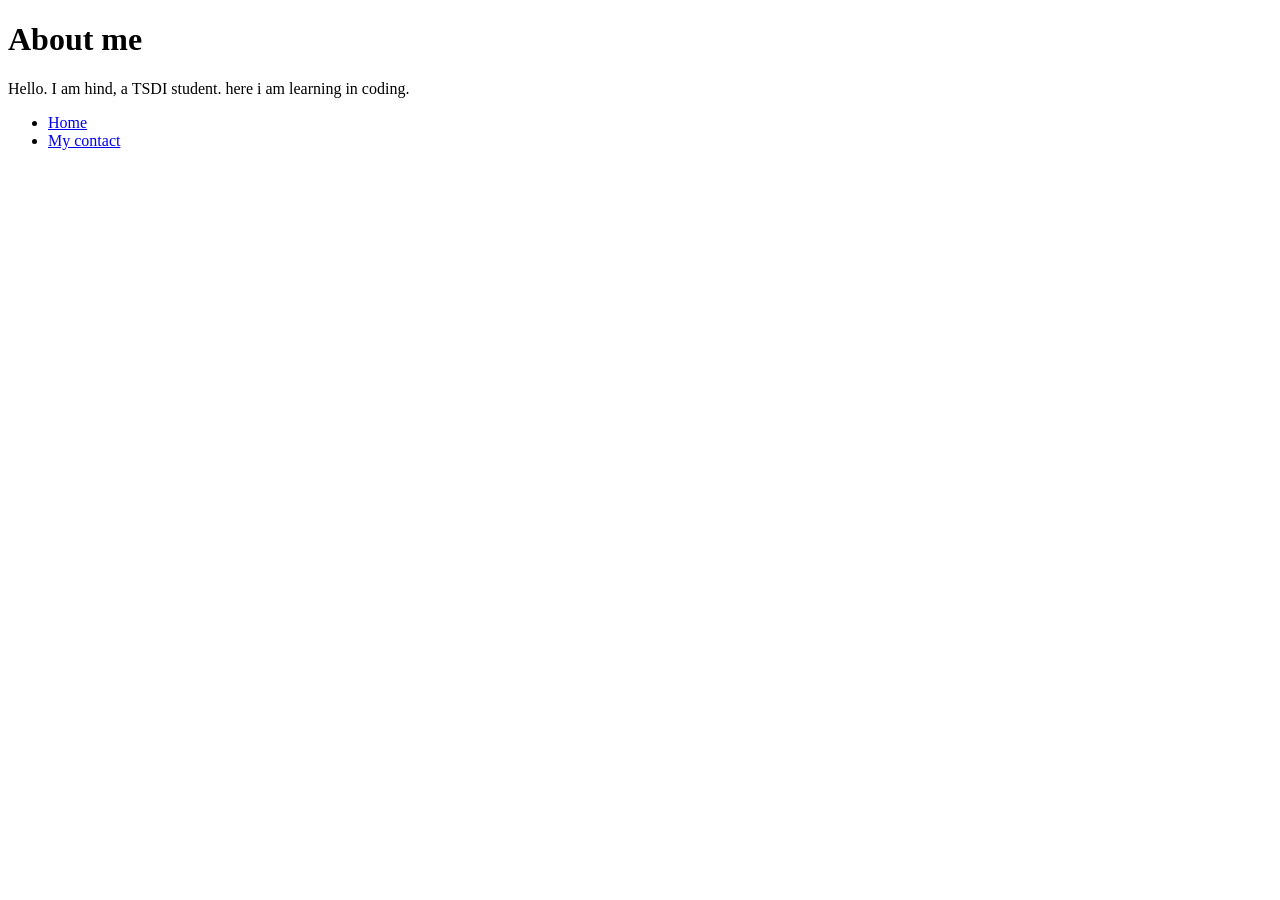
==== about.html @ faafc56b "add portfolio files" ====
<!DOCTYPE html>
<html lang="en">
<head>
    <meta charset="UTF-8">
    <meta name="viewport" content="width=device-width, initial-scale=1.0">
   <meta name="description" content="Learn more about Hind and her coding journey.">
    <title>About Me</title>
</head>
<body>
  <header>
    <h1>About me </h1>
    <p>Hello. I am hind, a TSDI student. here i am learning in coding.</p>
  </header>  
  <nav>
    <ul>
        <li><a href="index.html">Home</a></li>
        <li><a href="contact.html">My contact</a></li>
    </ul>
  </nav>
</body>
</html>
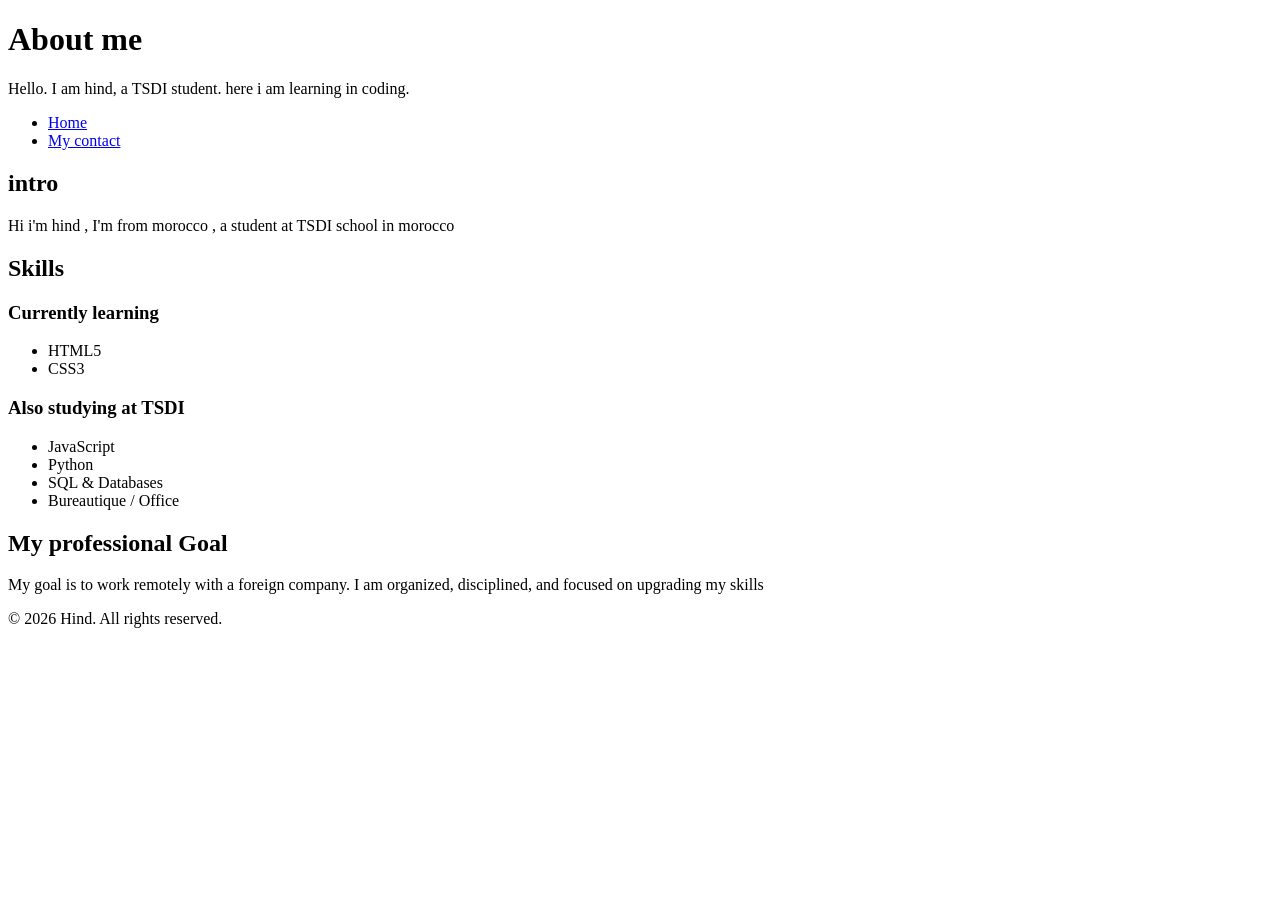
==== commit 3aa95778: "Update and complete all portfolio pages" ====
--- a/about.html
+++ b/about.html
@@ -17,5 +17,33 @@
         <li><a href="contact.html">My contact</a></li>
     </ul>
   </nav>
+  <main>
+    <section>
+      <h2>intro</h2>
+      <p> Hi i'm hind , I'm from morocco , a student at TSDI school in morocco </p>
+    </section>
+    <section>
+      <h2>Skills</h2>
+      <h3>Currently learning</h3>
+      <ul>
+        <li>HTML5</li>
+        <li>CSS3</li>
+      </ul>
+      <h3>Also studying at TSDI</h3>
+      <ul>
+        <li>JavaScript</li>
+        <li>Python</li>
+        <li>SQL & Databases</li>
+        <li>Bureautique / Office</li>
+      </ul>
+    </section>
+    <section>
+      <h2>My professional Goal</h2>
+      <p> My goal is to work remotely with a foreign company. I am organized, disciplined, and focused on upgrading my skills</p>
+    </section>
+  </main>
+  <footer>
+    <p>&copy; 2026 Hind. All rights reserved.</p>
+  </footer>
 </body>
 </html>
